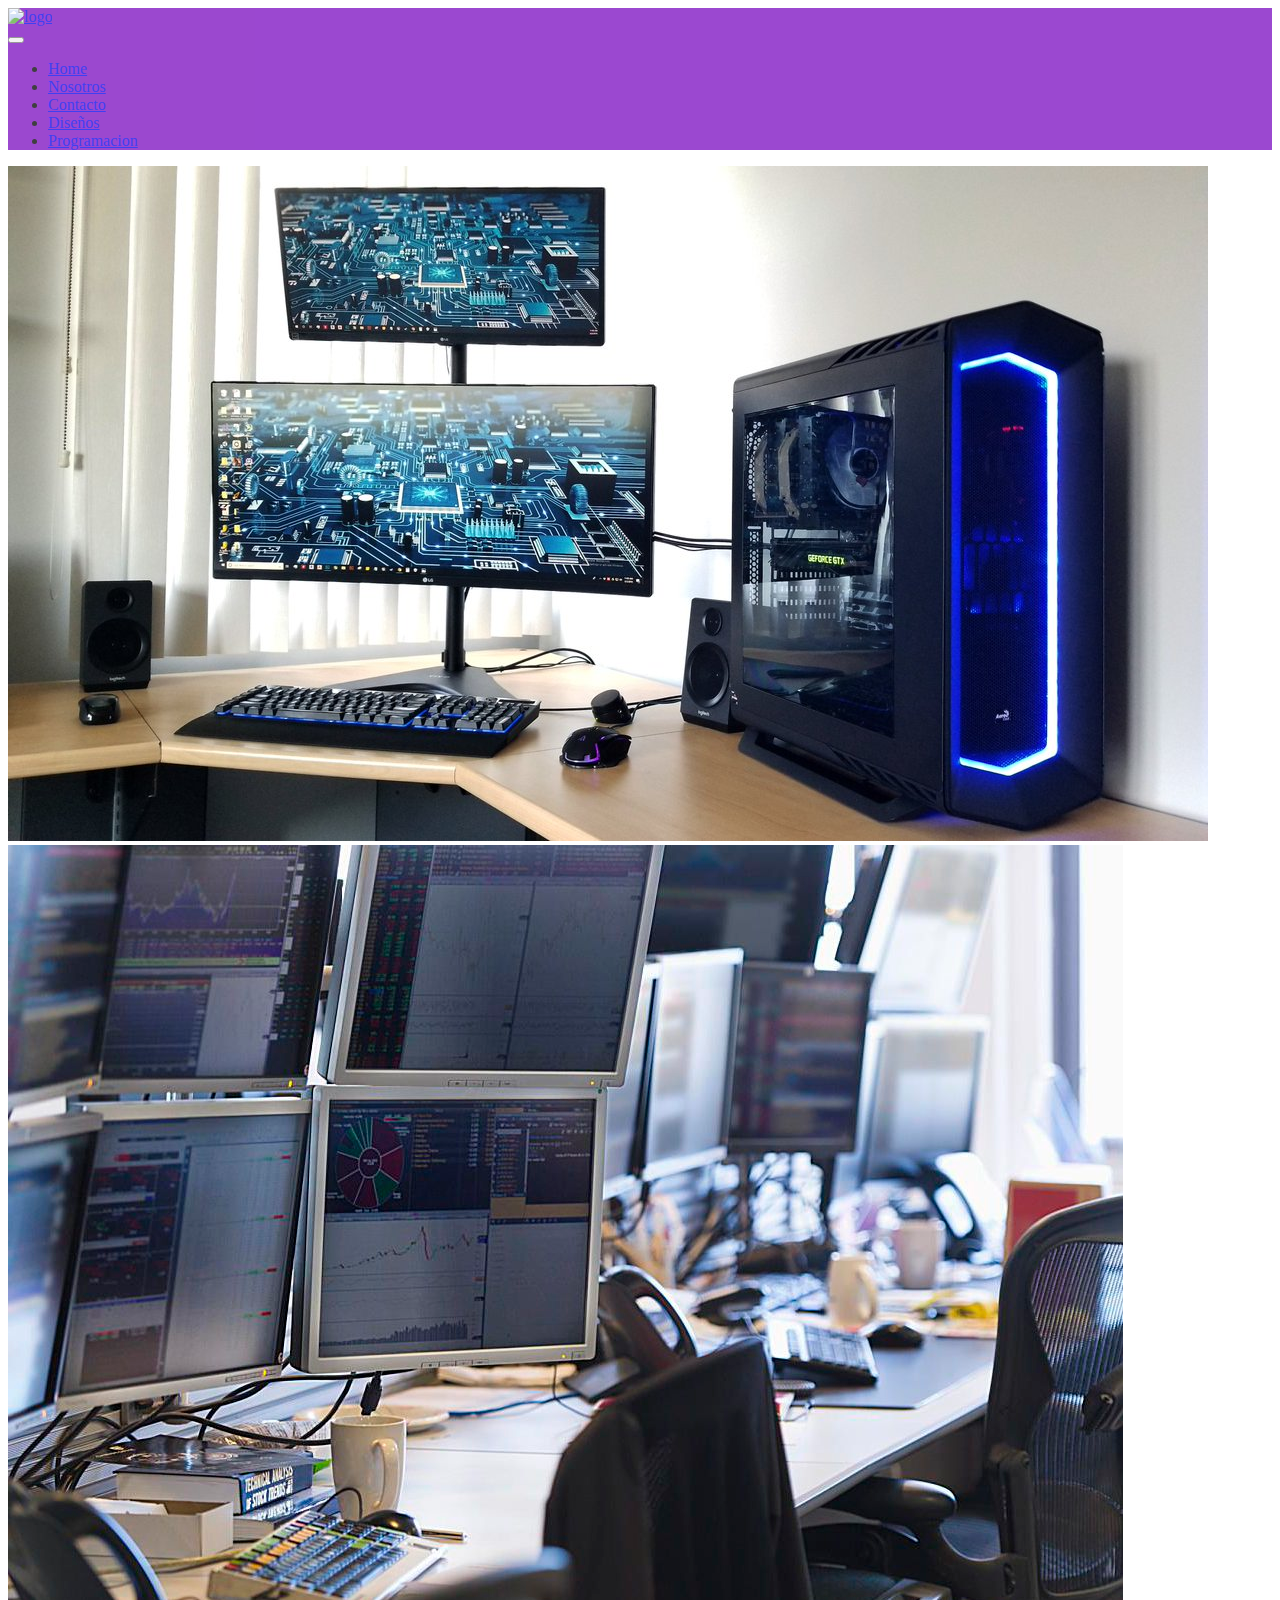
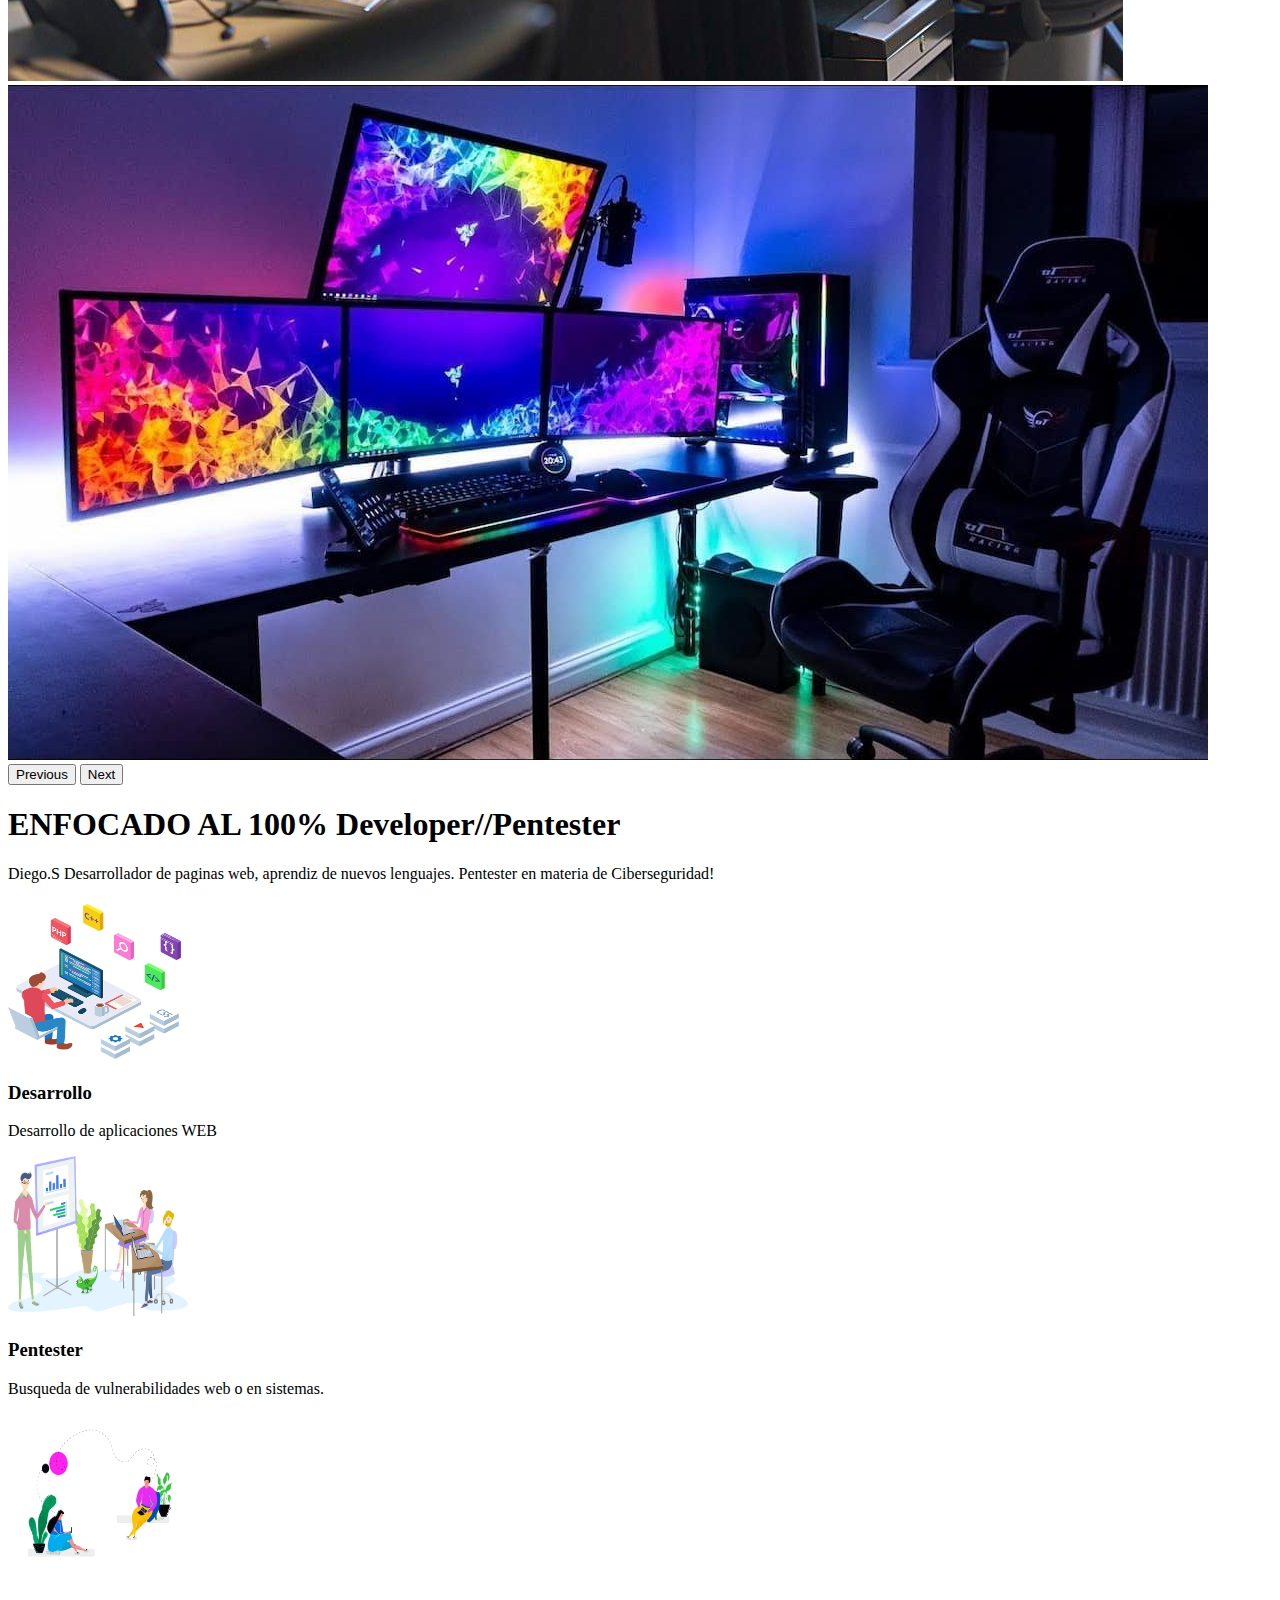
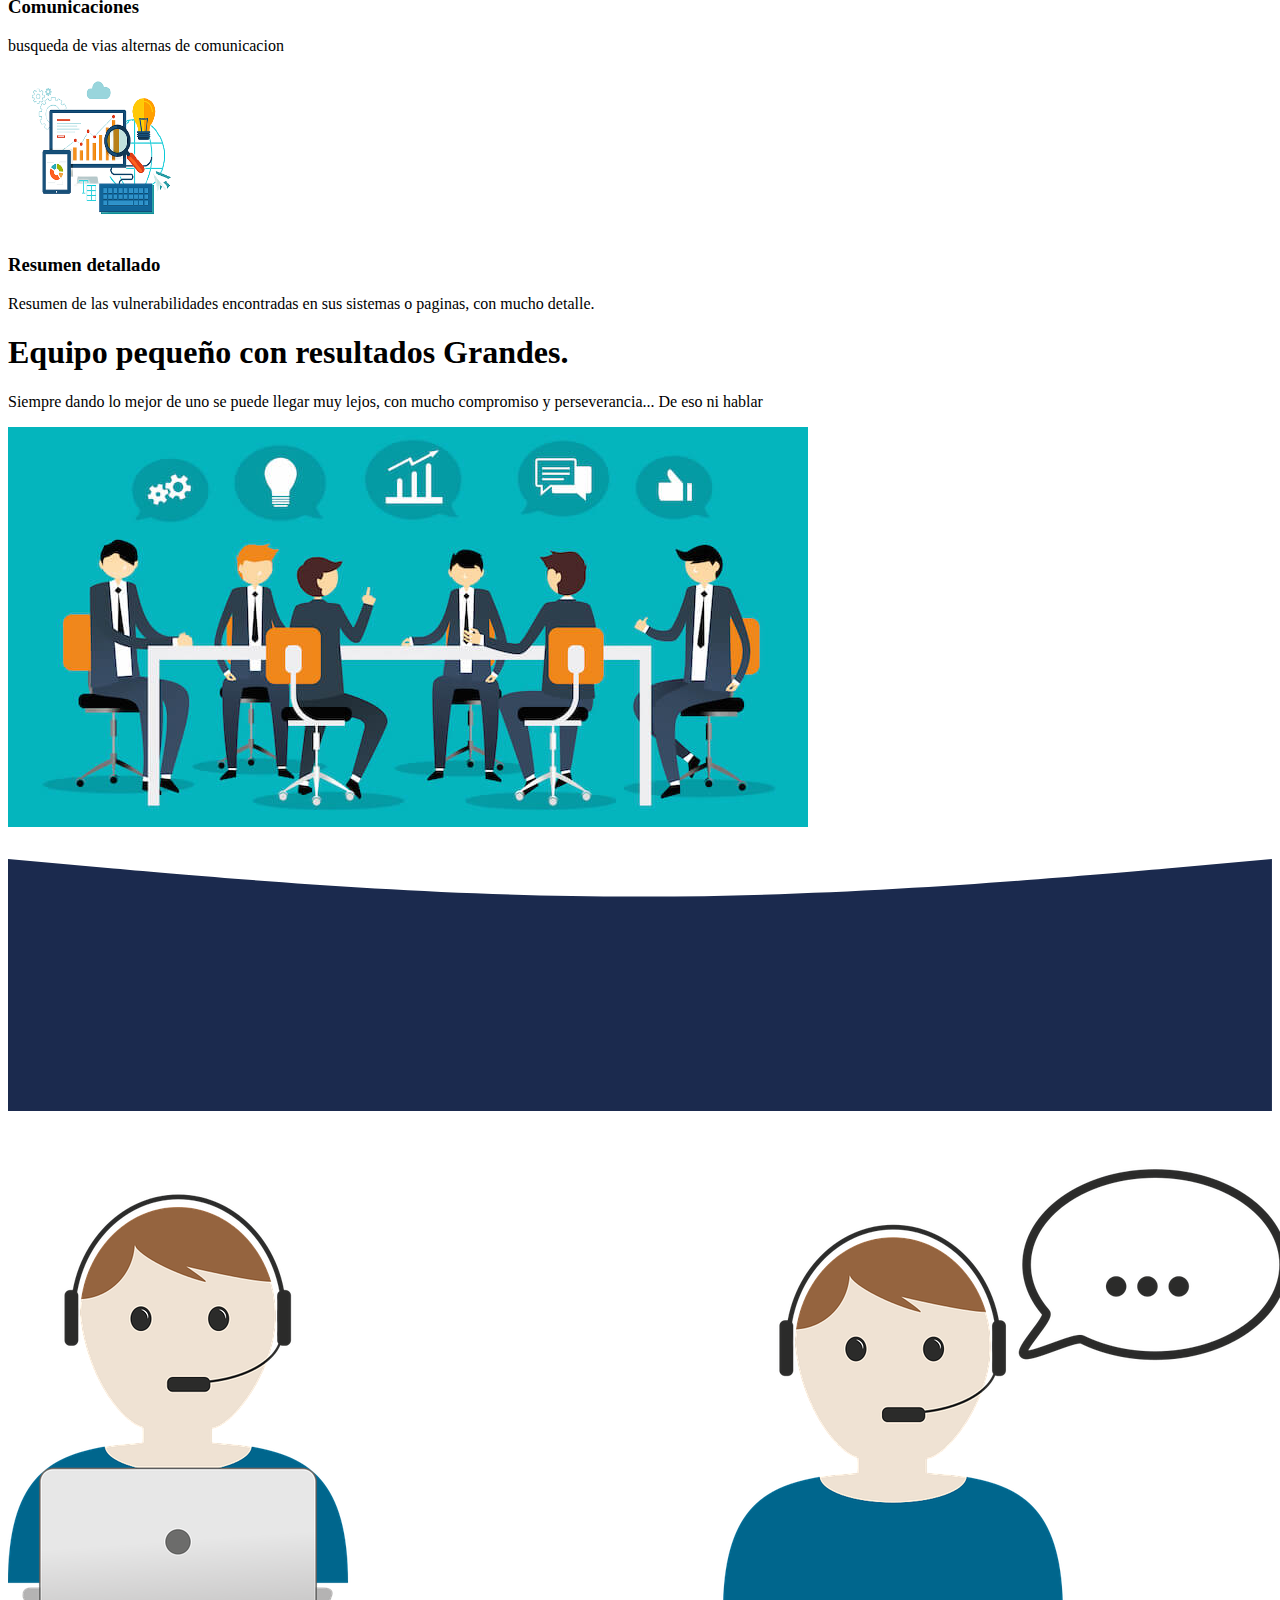
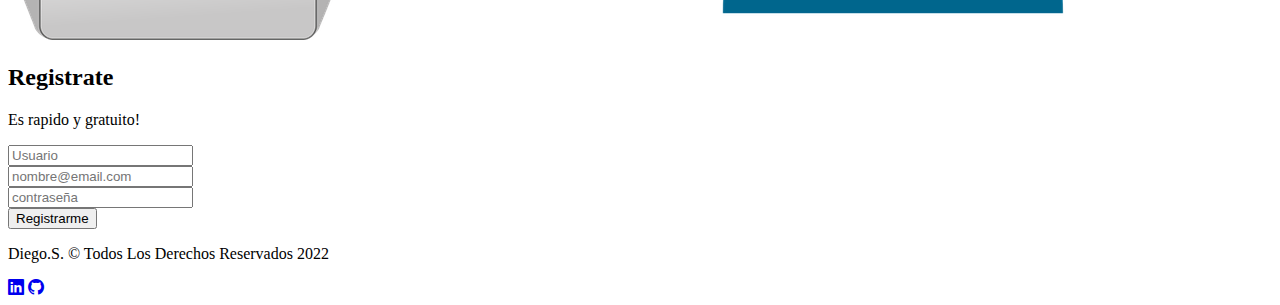
==== index.html @ 7fca0c62 "Ema" ====
<!doctype html>
<html lang="en">
  <head>
    <!-- Required meta tags -->
    <meta charset="utf-8">
    <meta name="viewport" content="width=device-width, initial-scale=1">

    <!-- Bootstrap CSS -->
    <link href="https://cdn.jsdelivr.net/npm/bootstrap@5.0.0-beta2/dist/css/bootstrap.min.css" rel="stylesheet" integrity="sha384-BmbxuPwQa2lc/FVzBcNJ7UAyJxM6wuqIj61tLrc4wSX0szH/Ev+nYRRuWlolflfl" crossorigin="anonymous">
    <link rel="stylesheet" href="https://cdn.jsdelivr.net/npm/bootstrap-icons@1.4.0/font/bootstrap-icons.css">
    <link rel="stylesheet" href="./css/main.css">

    <title>Bienvenido</title>

    
  </head>
  <body>
          <!-- ENCABEZADO -->
    <header class="container-fluid bg-primary d-flex justify-content-center">
        <nav class="navbar fixed-top navbar-expand-lg navbar-dark" style="background: #7A0BC0; opacity: 0.75;" >
            <div class="container-md">
              <a class="navbar-brand" href="index.html">
              <img class="logo" src="" alt="logo">
                </div>
              </a>
              <button class="navbar-toggler" type="button" data-bs-toggle="collapse" data-bs-target="#navbarNav" aria-controls="navbarNav" aria-expanded="false" aria-label="Toggle navigation">
                <span class="navbar-toggler-icon"></span>
              </button>
              <div class="collapse navbar-collapse" id="navbarNav">
                <ul class="navbar-nav menu">
                  <li class="nav-item">
                    <a class="nav-link item" href="#Home">Home</a>
                  </li>
                    <li class="nav-item">
                    <a class="nav-link item" href="#Nosotros">Nosotros</a>
                  </li>
                  <li class="nav-item">
                    <a class="nav-link item" href="#Contacto">Contacto</a>
                  </li>
                  <li class="nav-item">
                    <a class="nav-link item" href="#Diseños">Diseños</a>
                  </li>
                  <li class="nav-item">
                    <a class="nav-link item" href="#Programacion">Programacion</a>
                  </li>
                </ul>
              </div>
            </div>
          </nav>
    
    </header>

        </div>
      </nav>

   <!-- SLIDER DE IMAGENES-->
    
   
    <div id="carousel" class="carousel slide" data-bs-ride="carousel">
        <div class="carousel-inner">
          <div class="carousel-item active" data-bs-interval="3000">
            <img src="./img/slide1.jpg" class="d-block w-100" alt="">
          </div>
          
 
          <div class="carousel-item" data-bs-interval="3000">
            <img src="./img/slide2.jpg" class="d-block w-100" alt="...">
          </div>
 

          <div class="carousel-item" data-bs-interval="3000">
            <img src="./img/slide3.jpg" class="d-block w-100" alt="...">
          </div>
 
 
        </div>
        <button class="carousel-control-prev" type="button" data-bs-target="#carousel"  data-bs-slide="prev">
          <span class="carousel-control-prev-icon" aria-hidden="true"></span>
          <span class="visually-hidden">Previous</span>
        </button>
        <button class="carousel-control-next" type="button" data-bs-target="#carousel"  data-bs-slide="next">
          <span class="carousel-control-next-icon" aria-hidden="true"></span>
          <span class="visually-hidden">Next</span>
        </button>
      </div>
      
      <!-- INTRODUCCION DE SERVICIOS-->

    <section class="d-flex flex-column justify-content-center align-items-center pt-5  text-center w-50 m-auto" id="intro">
    <h1 class="p-3 fs-2 border-top border-3">ENFOCADO AL 100%<span class="text-primary"> Developer//Pentester<span/></h1>
     <p class="p-3  fs-4">
         <span class="text-primary">Diego.S</span> Desarrollador de paginas web, aprendiz de nuevos lenguajes. Pentester en materia de Ciberseguridad!        
     </p>   
    </section>

   <!-- TIPOS DE SERVICIOS-->
   
<section class="w-100">
    <div class="row w-75 mx-auto" id="servicios-fila-1">       
        <div class="col-lg-6 col-md-12 col-sm-12 d-flex justify-content-start my-5 icono-wrap">
            <img src="./img/desarrollo.png" alt="desarrollo"   width="180" height="160">

            <div>
                <h3 class="fs-5 mt-4 px-4 pb-1">Desarrollo</h3>
                <p class="px-4">Desarrollo de aplicaciones WEB</p>
            </div>

        </div>

        <div class="col-lg-6 col-md-12 col-sm-12 d-flex justify-content-start  my-5 icono-wrap">
            <img src="./img/concepto.png" alt="concepto" width="180" height="160">

            <div>
                <h3 class="fs-5 mt-4 px-4 pb-1 icono-wrap">Pentester</h3>
                <p class="px-4">Busqueda de vulnerabilidades web o en sistemas.</p>
            </div>
        </div>   
    </div>
    
    <div class="row w-75 mx-auto mb-5" id="servicios-fila-2">       
        <div class="col-lg-6 col-md-12 col-sm-12 d-flex justify-content-start  my-5 icono-wrap">
            <img src="./img/comunicaciones.png" alt="comunicaciones" width="180" height="160">

            <div>
                <h3 class="fs-5 mt-4 px-4 pb-1">Comunicaciones</h3>
                <p class="px-4">busqueda de vias alternas de comunicacion</p>
            </div>
        </div>

        <div class="col-lg-6 col-md-12 col-sm-12 d-flex justify-content-start my-5 icono-wrap">
            <img src="./img/seo.png" alt="seo" width="180" height="160" >

            <div>
                <h3 class="fs-5 mt-4 px-4 pb-1">Resumen detallado</h3>
                <p class="px-4">Resumen de las vulnerabilidades encontradas en sus sistemas o paginas, con mucho detalle.</p>
            </div>
        </div>   
    </div>
</section>

 <!-- NOSOTROS-->


<section>
    <div class="container w-50 m-auto text-center" id="equipo">
        <h1 class="mb-5 fs-2">Equipo pequeño con <span class="text-primary">resultados Grandes</span>.</h1>
        <p class="fs-4 ">Siempre dando lo mejor de uno se puede llegar muy lejos, con mucho compromiso y perseverancia... De eso ni hablar</p>
    </div>

    <div class="mt-5 text-center">
        <img id="img-equipo" src="./img/equipo.jpg" alt="equipo">
    </div>

    <div id="local" class="border-top border-2">
        
    </div>

</section>



 <!-- SECCION CONTACTOS-->


<section id="seccion-contacto" class="border-bottom border-secondary border-2">
  <div id="bg-contactos">
    <svg xmlns="http://www.w3.org/2000/svg" viewBox="0 0 1440 320"><path fill="#1b2a4e" fill-opacity="1" d="M0,32L120,42.7C240,53,480,75,720,74.7C960,75,1200,53,1320,42.7L1440,32L1440,320L1320,320C1200,320,960,320,720,320C480,320,240,320,120,320L0,320Z"></path></svg>
  </div>


 <!-- CONTENEDOR DEL FORMULARIO -->


  <div class="container  border-top border-primary " style="max-width: 500px" id="contenedor-formulario">
      <div class="text-center mb-4" id="titulo-formulario">
        <div><img src="./img/support.png" alt="" class="img-fluid ps-5"></div>
        <h2>Registrate</h2>
        <p class="fs-5">Es rapido y gratuito!</p>
      </div>

     

      <form   method="POST" data-netlify="true" action="reg.php"> 
        

            <div class= "mb-3">           
              <input type="input" class="form-control" id="name" name="name" placeholder="Usuario">
            </div>
 
            <div class="mb-3">            
              <input type="email" class="form-control" id="email" name="email" placeholder="nombre@email.com">
            </div>
      

            <div class="mb-3">
              <input type="password" class="form-control" name="password" id="pass" placeholder="contraseña" required/>
            </div>

            <div class="mb-3">
            <button type="submit" name="register" class=" btn btn-primary w-100 fs-5">Registrarme</button>
            </div>
      </form>
  
  </div>
</section>


<!--FOOTER-->


<footer class="w-100  d-flex  align-items-center justify-content-center flex-wrap">
  <p class="fs-5 px-3  pt-3">Diego.S. &copy; Todos Los Derechos Reservados 2022</p>
  <div id="iconos" >
      <a href="https://www.linkedin.com/in/diegosabas95/" target="_blank" rel="noopener noreferrer"><i class="bi bi-linkedin"></i></a>
      <a href="https://github.com/SKIPY95D" target="_blank" rel="noopener noreferrer"><i class="bi bi-github"></i></a>
  </div>
</footer>

    <!-- Option 1: Bootstrap Bundle with Popper -->
    <script src="https://cdn.jsdelivr.net/npm/bootstrap@5.0.0-beta2/dist/js/bootstrap.bundle.min.js" integrity="sha384-b5kHyXgcpbZJO/tY9Ul7kGkf1S0CWuKcCD38l8YkeH8z8QjE0GmW1gYU5S9FOnJ0" crossorigin="anonymous"></script> 
    <script src="https://unpkg.com/typewriter-effect@latest/dist/core.js"></script>
    <script src="main.js"></script>
  </body>
</html>
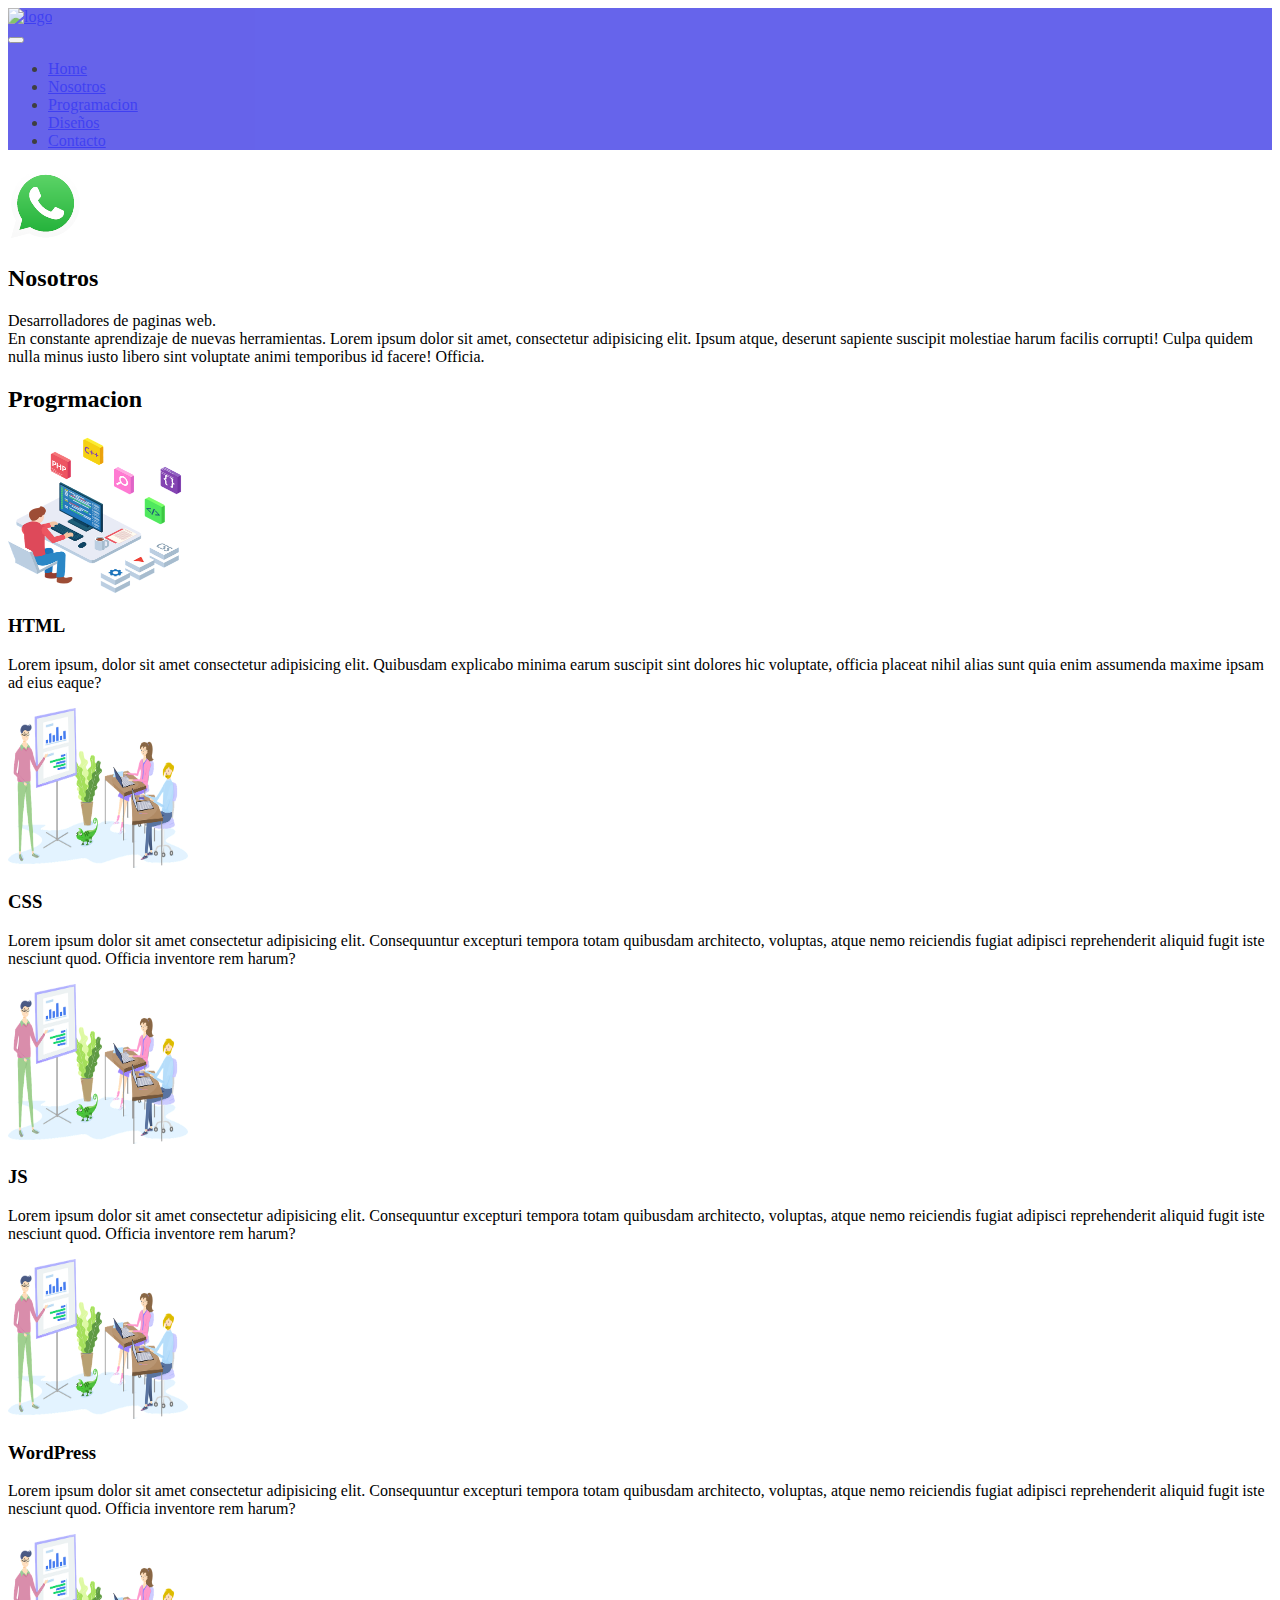
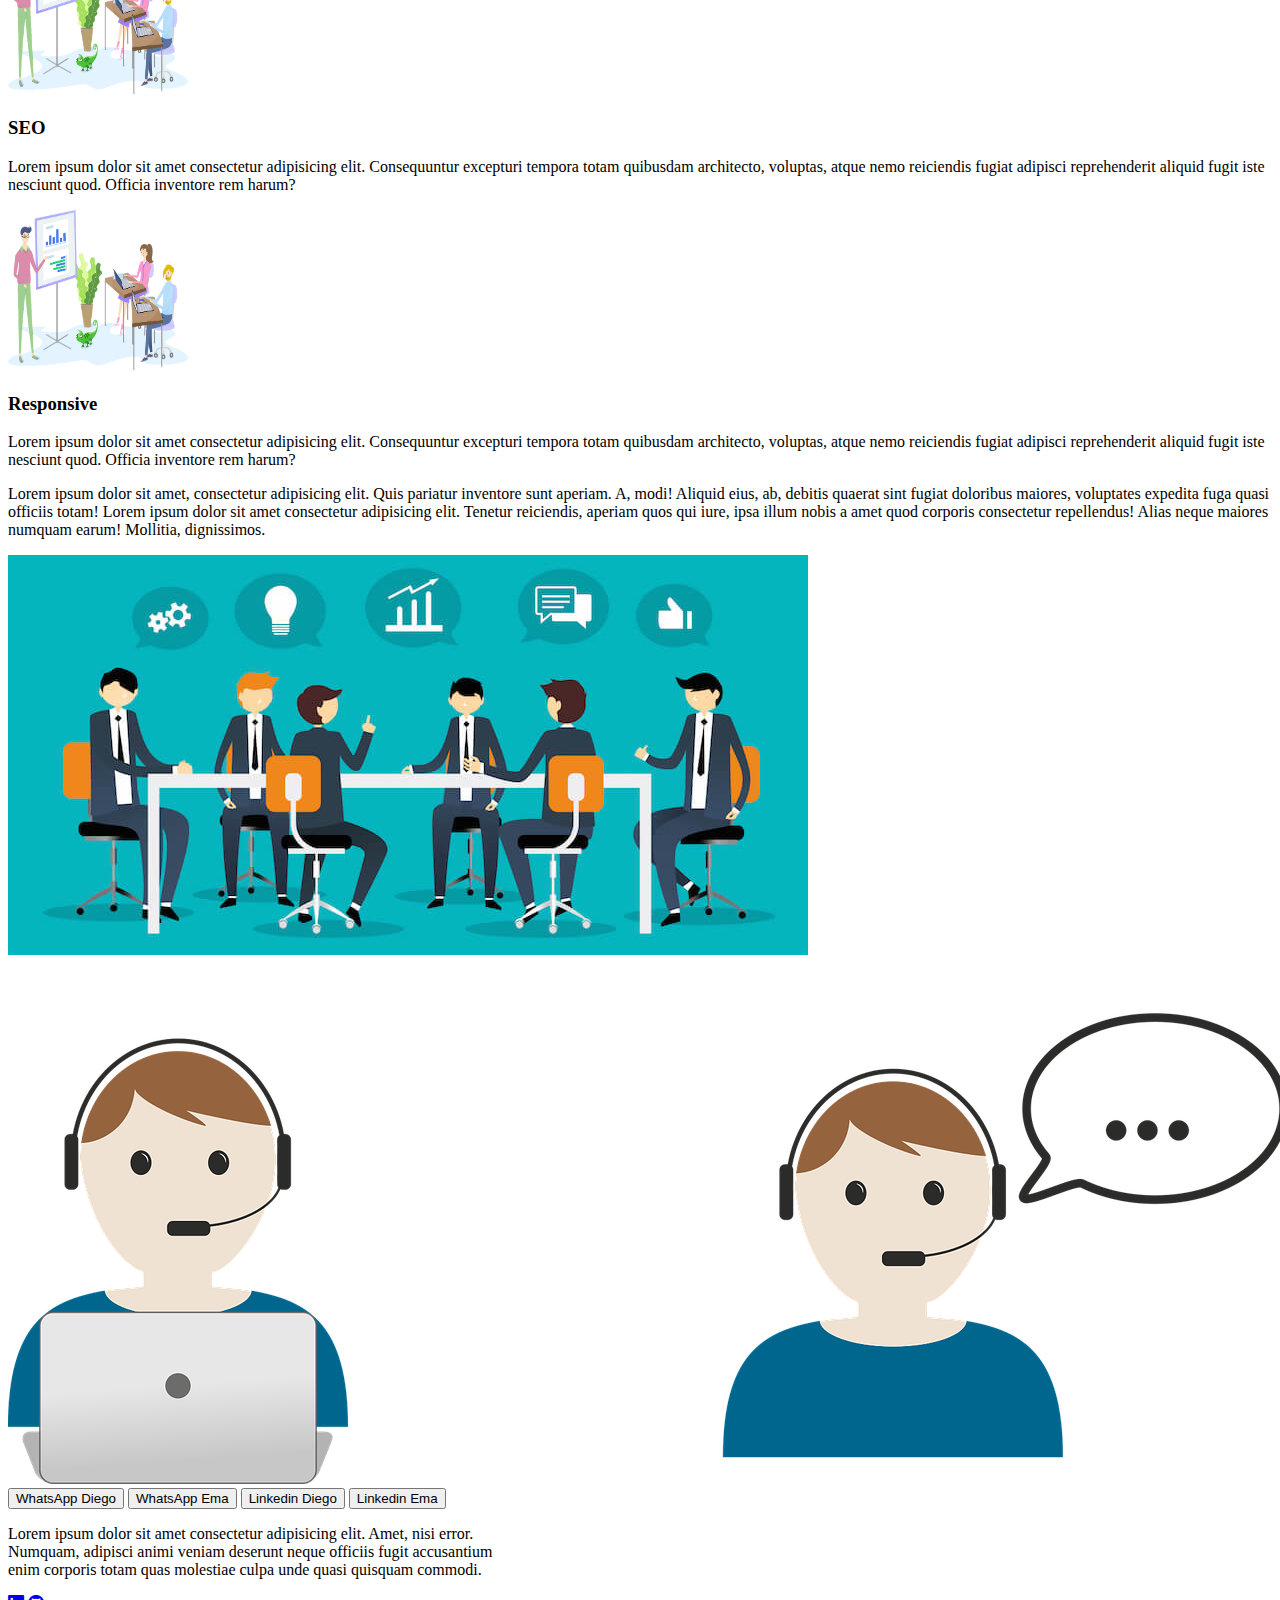
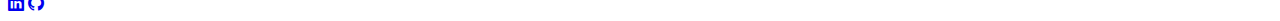
==== commit c8d1dd78: "CAMBIOS ema" ====
--- a/index.html
+++ b/index.html
@@ -15,94 +15,61 @@
     
   </head>
   <body>
-          <!-- ENCABEZADO -->
-    <header class="container-fluid bg-primary d-flex justify-content-center">
-        <nav class="navbar fixed-top navbar-expand-lg navbar-dark" style="background: #7A0BC0; opacity: 0.75;" >
-            <div class="container-md">
-              <a class="navbar-brand" href="index.html">
-              <img class="logo" src="" alt="logo">
+          <!-- Navbar -->
+          <header>
+            <nav class="navbar fixed-top navbar-expand-lg navbar-dark" style="background: #3330E4; opacity: 0.75;" >
+              <div class="container-md">
+                <a class="navbar-brand" href="index.html">
+                <img class="logo" src="Archivos/logo.jpeg" alt="logo">
+                  </div>
+                </a>
+                <button class="navbar-toggler" type="button" data-bs-toggle="collapse" data-bs-target="#navbarNav" aria-controls="navbarNav" aria-expanded="false" aria-label="Toggle navigation">
+                  <span class="navbar-toggler-icon"></span>
+                </button>
+                <div class="collapse navbar-collapse" id="navbarNav">
+                  <ul class="navbar-nav menu">
+                      <li class="nav-item">
+                      <a class="nav-link item" href="#Home">Home</a>
+                    </li>
+                    <li class="nav-item">
+                      <a class="nav-link item" href="#Nosotros">Nosotros</a>
+                    </li>
+                    <li class="nav-item">
+                      <a class="nav-link item" href="#Programacion">Programacion</a>
+                    </li>
+                    <li class="nav-item">
+                      <a class="nav-link item" href="#Diseños">Diseños</a>
+                    </li>
+                    <li class="nav-item">
+                      <a class="nav-link item" href="#Contacto">Contacto</a>
+                    </li>
+                    
+                  </ul>
                 </div>
-              </a>
-              <button class="navbar-toggler" type="button" data-bs-toggle="collapse" data-bs-target="#navbarNav" aria-controls="navbarNav" aria-expanded="false" aria-label="Toggle navigation">
-                <span class="navbar-toggler-icon"></span>
-              </button>
-              <div class="collapse navbar-collapse" id="navbarNav">
-                <ul class="navbar-nav menu">
-                  <li class="nav-item">
-                    <a class="nav-link item" href="#Home">Home</a>
-                  </li>
-                    <li class="nav-item">
-                    <a class="nav-link item" href="#Nosotros">Nosotros</a>
-                  </li>
-                  <li class="nav-item">
-                    <a class="nav-link item" href="#Contacto">Contacto</a>
-                  </li>
-                  <li class="nav-item">
-                    <a class="nav-link item" href="#Diseños">Diseños</a>
-                  </li>
-                  <li class="nav-item">
-                    <a class="nav-link item" href="#Programacion">Programacion</a>
-                  </li>
-                </ul>
               </div>
-            </div>
-          </nav>
-    
-    </header>
-
-        </div>
-      </nav>
-
-   <!-- SLIDER DE IMAGENES-->
-    
-   
-    <div id="carousel" class="carousel slide" data-bs-ride="carousel">
-        <div class="carousel-inner">
-          <div class="carousel-item active" data-bs-interval="3000">
-            <img src="./img/slide1.jpg" class="d-block w-100" alt="">
-          </div>
-          
- 
-          <div class="carousel-item" data-bs-interval="3000">
-            <img src="./img/slide2.jpg" class="d-block w-100" alt="...">
-          </div>
- 
-
-          <div class="carousel-item" data-bs-interval="3000">
-            <img src="./img/slide3.jpg" class="d-block w-100" alt="...">
-          </div>
- 
- 
-        </div>
-        <button class="carousel-control-prev" type="button" data-bs-target="#carousel"  data-bs-slide="prev">
-          <span class="carousel-control-prev-icon" aria-hidden="true"></span>
-          <span class="visually-hidden">Previous</span>
-        </button>
-        <button class="carousel-control-next" type="button" data-bs-target="#carousel"  data-bs-slide="next">
-          <span class="carousel-control-next-icon" aria-hidden="true"></span>
-          <span class="visually-hidden">Next</span>
-        </button>
-      </div>
-      
-      <!-- INTRODUCCION DE SERVICIOS-->
-
+            </nav>
+      </header>
+      <div class="boton-whatsapp">
+        <a href="https://api.whatsapp.com/send?phone=:11-3333-3333" target="_blank">
+            <img src="img/boton_whatsapp.png" class="img-fluid" alt="WhatsApp boton">
+        </a>
+    </div>
+      <!-- Nosotros-->
+    <h2>Nosotros</h2>
     <section class="d-flex flex-column justify-content-center align-items-center pt-5  text-center w-50 m-auto" id="intro">
-    <h1 class="p-3 fs-2 border-top border-3">ENFOCADO AL 100%<span class="text-primary"> Developer//Pentester<span/></h1>
-     <p class="p-3  fs-4">
-         <span class="text-primary">Diego.S</span> Desarrollador de paginas web, aprendiz de nuevos lenguajes. Pentester en materia de Ciberseguridad!        
-     </p>   
+    <p class="p-3  fs-4">
+      Desarrolladores de paginas web.<br>En constante aprendizaje de nuevas herramientas. Lorem ipsum dolor sit amet, consectetur adipisicing elit. Ipsum atque, deserunt sapiente suscipit molestiae harum facilis corrupti! Culpa quidem nulla minus iusto libero sint voluptate animi temporibus id facere! Officia.
+    </p>   
     </section>
 
-   <!-- TIPOS DE SERVICIOS-->
-   
+  <!-- Programacion-->
+  <h2>Progrmacion</h2>
 <section class="w-100">
-    <div class="row w-75 mx-auto" id="servicios-fila-1">       
-        <div class="col-lg-6 col-md-12 col-sm-12 d-flex justify-content-start my-5 icono-wrap">
             <img src="./img/desarrollo.png" alt="desarrollo"   width="180" height="160">
 
             <div>
-                <h3 class="fs-5 mt-4 px-4 pb-1">Desarrollo</h3>
-                <p class="px-4">Desarrollo de aplicaciones WEB</p>
+                <h3> HTML </h3>
+                <p class="px-4">Lorem ipsum, dolor sit amet consectetur adipisicing elit. Quibusdam explicabo minima earum suscipit sint dolores hic voluptate, officia placeat nihil alias sunt quia enim assumenda maxime ipsam ad eius eaque?</p>
             </div>
 
         </div>
@@ -111,31 +78,50 @@
             <img src="./img/concepto.png" alt="concepto" width="180" height="160">
 
             <div>
-                <h3 class="fs-5 mt-4 px-4 pb-1 icono-wrap">Pentester</h3>
-                <p class="px-4">Busqueda de vulnerabilidades web o en sistemas.</p>
+                <h3 class="fs-5 mt-4 px-4 pb-1 icono-wrap">CSS</h3>
+                <p class="px-4">Lorem ipsum dolor sit amet consectetur adipisicing elit. Consequuntur excepturi tempora totam quibusdam architecto, voluptas, atque nemo reiciendis fugiat adipisci reprehenderit aliquid fugit iste nesciunt quod. Officia inventore rem harum?</p>
             </div>
         </div>   
+
+
+        <div class="col-lg-6 col-md-12 col-sm-12 d-flex justify-content-start  my-5 icono-wrap">
+          <img src="./img/concepto.png" alt="concepto" width="180" height="160">
+
+          <div>
+              <h3 class="fs-5 mt-4 px-4 pb-1 icono-wrap">JS</h3>
+              <p class="px-4">Lorem ipsum dolor sit amet consectetur adipisicing elit. Consequuntur excepturi tempora totam quibusdam architecto, voluptas, atque nemo reiciendis fugiat adipisci reprehenderit aliquid fugit iste nesciunt quod. Officia inventore rem harum?</p>
+          </div>
+      </div>   
+
+      <div class="col-lg-6 col-md-12 col-sm-12 d-flex justify-content-start  my-5 icono-wrap">
+        <img src="./img/concepto.png" alt="concepto" width="180" height="160">
+
+        <div>
+            <h3 class="fs-5 mt-4 px-4 pb-1 icono-wrap">WordPress</h3>
+            <p class="px-4">Lorem ipsum dolor sit amet consectetur adipisicing elit. Consequuntur excepturi tempora totam quibusdam architecto, voluptas, atque nemo reiciendis fugiat adipisci reprehenderit aliquid fugit iste nesciunt quod. Officia inventore rem harum?</p>
+        </div>
+    </div>  
+    
+    <div class="col-lg-6 col-md-12 col-sm-12 d-flex justify-content-start  my-5 icono-wrap">
+      <img src="./img/concepto.png" alt="concepto" width="180" height="160">
+
+      <div>
+          <h3 class="fs-5 mt-4 px-4 pb-1 icono-wrap">SEO</h3>
+          <p class="px-4">Lorem ipsum dolor sit amet consectetur adipisicing elit. Consequuntur excepturi tempora totam quibusdam architecto, voluptas, atque nemo reiciendis fugiat adipisci reprehenderit aliquid fugit iste nesciunt quod. Officia inventore rem harum?</p>
+      </div>
+  </div>   
+
+  <div class="col-lg-6 col-md-12 col-sm-12 d-flex justify-content-start  my-5 icono-wrap">
+    <img src="./img/concepto.png" alt="concepto" width="180" height="160">
+
+    <div>
+        <h3 class="fs-5 mt-4 px-4 pb-1 icono-wrap">Responsive</h3>
+        <p class="px-4">Lorem ipsum dolor sit amet consectetur adipisicing elit. Consequuntur excepturi tempora totam quibusdam architecto, voluptas, atque nemo reiciendis fugiat adipisci reprehenderit aliquid fugit iste nesciunt quod. Officia inventore rem harum?</p>
+    </div>
+</div>   
     </div>
     
-    <div class="row w-75 mx-auto mb-5" id="servicios-fila-2">       
-        <div class="col-lg-6 col-md-12 col-sm-12 d-flex justify-content-start  my-5 icono-wrap">
-            <img src="./img/comunicaciones.png" alt="comunicaciones" width="180" height="160">
-
-            <div>
-                <h3 class="fs-5 mt-4 px-4 pb-1">Comunicaciones</h3>
-                <p class="px-4">busqueda de vias alternas de comunicacion</p>
-            </div>
-        </div>
-
-        <div class="col-lg-6 col-md-12 col-sm-12 d-flex justify-content-start my-5 icono-wrap">
-            <img src="./img/seo.png" alt="seo" width="180" height="160" >
-
-            <div>
-                <h3 class="fs-5 mt-4 px-4 pb-1">Resumen detallado</h3>
-                <p class="px-4">Resumen de las vulnerabilidades encontradas en sus sistemas o paginas, con mucho detalle.</p>
-            </div>
-        </div>   
-    </div>
+    
 </section>
 
  <!-- NOSOTROS-->
@@ -143,8 +129,7 @@
 
 <section>
     <div class="container w-50 m-auto text-center" id="equipo">
-        <h1 class="mb-5 fs-2">Equipo pequeño con <span class="text-primary">resultados Grandes</span>.</h1>
-        <p class="fs-4 ">Siempre dando lo mejor de uno se puede llegar muy lejos, con mucho compromiso y perseverancia... De eso ni hablar</p>
+      <p class="fs-4 ">Lorem ipsum dolor sit amet, consectetur adipisicing elit. Quis pariatur inventore sunt aperiam. A, modi! Aliquid eius, ab, debitis quaerat sint fugiat doloribus maiores, voluptates expedita fuga quasi officiis totam! Lorem ipsum dolor sit amet consectetur adipisicing elit. Tenetur reiciendis, aperiam quos qui iure, ipsa illum nobis a amet quod corporis consectetur repellendus! Alias neque maiores numquam earum! Mollitia, dignissimos.</p>
     </div>
 
     <div class="mt-5 text-center">
@@ -157,50 +142,16 @@
 
 </section>
 
-
-
- <!-- SECCION CONTACTOS-->
-
-
-<section id="seccion-contacto" class="border-bottom border-secondary border-2">
-  <div id="bg-contactos">
-    <svg xmlns="http://www.w3.org/2000/svg" viewBox="0 0 1440 320"><path fill="#1b2a4e" fill-opacity="1" d="M0,32L120,42.7C240,53,480,75,720,74.7C960,75,1200,53,1320,42.7L1440,32L1440,320L1320,320C1200,320,960,320,720,320C480,320,240,320,120,320L0,320Z"></path></svg>
-  </div>
-
-
- <!-- CONTENEDOR DEL FORMULARIO -->
+<!-- SECCION CONTACTOS-->
 
 
   <div class="container  border-top border-primary " style="max-width: 500px" id="contenedor-formulario">
       <div class="text-center mb-4" id="titulo-formulario">
         <div><img src="./img/support.png" alt="" class="img-fluid ps-5"></div>
-        <h2>Registrate</h2>
-        <p class="fs-5">Es rapido y gratuito!</p>
-      </div>
-
-     
-
-      <form   method="POST" data-netlify="true" action="reg.php"> 
-        
-
-            <div class= "mb-3">           
-              <input type="input" class="form-control" id="name" name="name" placeholder="Usuario">
-            </div>
- 
-            <div class="mb-3">            
-              <input type="email" class="form-control" id="email" name="email" placeholder="nombre@email.com">
-            </div>
-      
-
-            <div class="mb-3">
-              <input type="password" class="form-control" name="password" id="pass" placeholder="contraseña" required/>
-            </div>
-
-            <div class="mb-3">
-            <button type="submit" name="register" class=" btn btn-primary w-100 fs-5">Registrarme</button>
-            </div>
-      </form>
-  
+        <button>WhatsApp Diego</button>
+        <button> WhatsApp Ema</button>
+        <button> Linkedin Diego</button>
+        <button> Linkedin Ema</button>
   </div>
 </section>
 
@@ -209,14 +160,12 @@
 
 
 <footer class="w-100  d-flex  align-items-center justify-content-center flex-wrap">
-  <p class="fs-5 px-3  pt-3">Diego.S. &copy; Todos Los Derechos Reservados 2022</p>
+  <p class="fs-5 px-3  pt-3">Lorem ipsum dolor sit amet consectetur adipisicing elit. Amet, nisi error. Numquam, adipisci animi veniam deserunt neque officiis fugit accusantium enim corporis totam quas molestiae culpa unde quasi quisquam commodi.</p>
   <div id="iconos" >
       <a href="https://www.linkedin.com/in/diegosabas95/" target="_blank" rel="noopener noreferrer"><i class="bi bi-linkedin"></i></a>
       <a href="https://github.com/SKIPY95D" target="_blank" rel="noopener noreferrer"><i class="bi bi-github"></i></a>
   </div>
 </footer>
-
-    <!-- Option 1: Bootstrap Bundle with Popper -->
     <script src="https://cdn.jsdelivr.net/npm/bootstrap@5.0.0-beta2/dist/js/bootstrap.bundle.min.js" integrity="sha384-b5kHyXgcpbZJO/tY9Ul7kGkf1S0CWuKcCD38l8YkeH8z8QjE0GmW1gYU5S9FOnJ0" crossorigin="anonymous"></script> 
     <script src="https://unpkg.com/typewriter-effect@latest/dist/core.js"></script>
     <script src="main.js"></script>
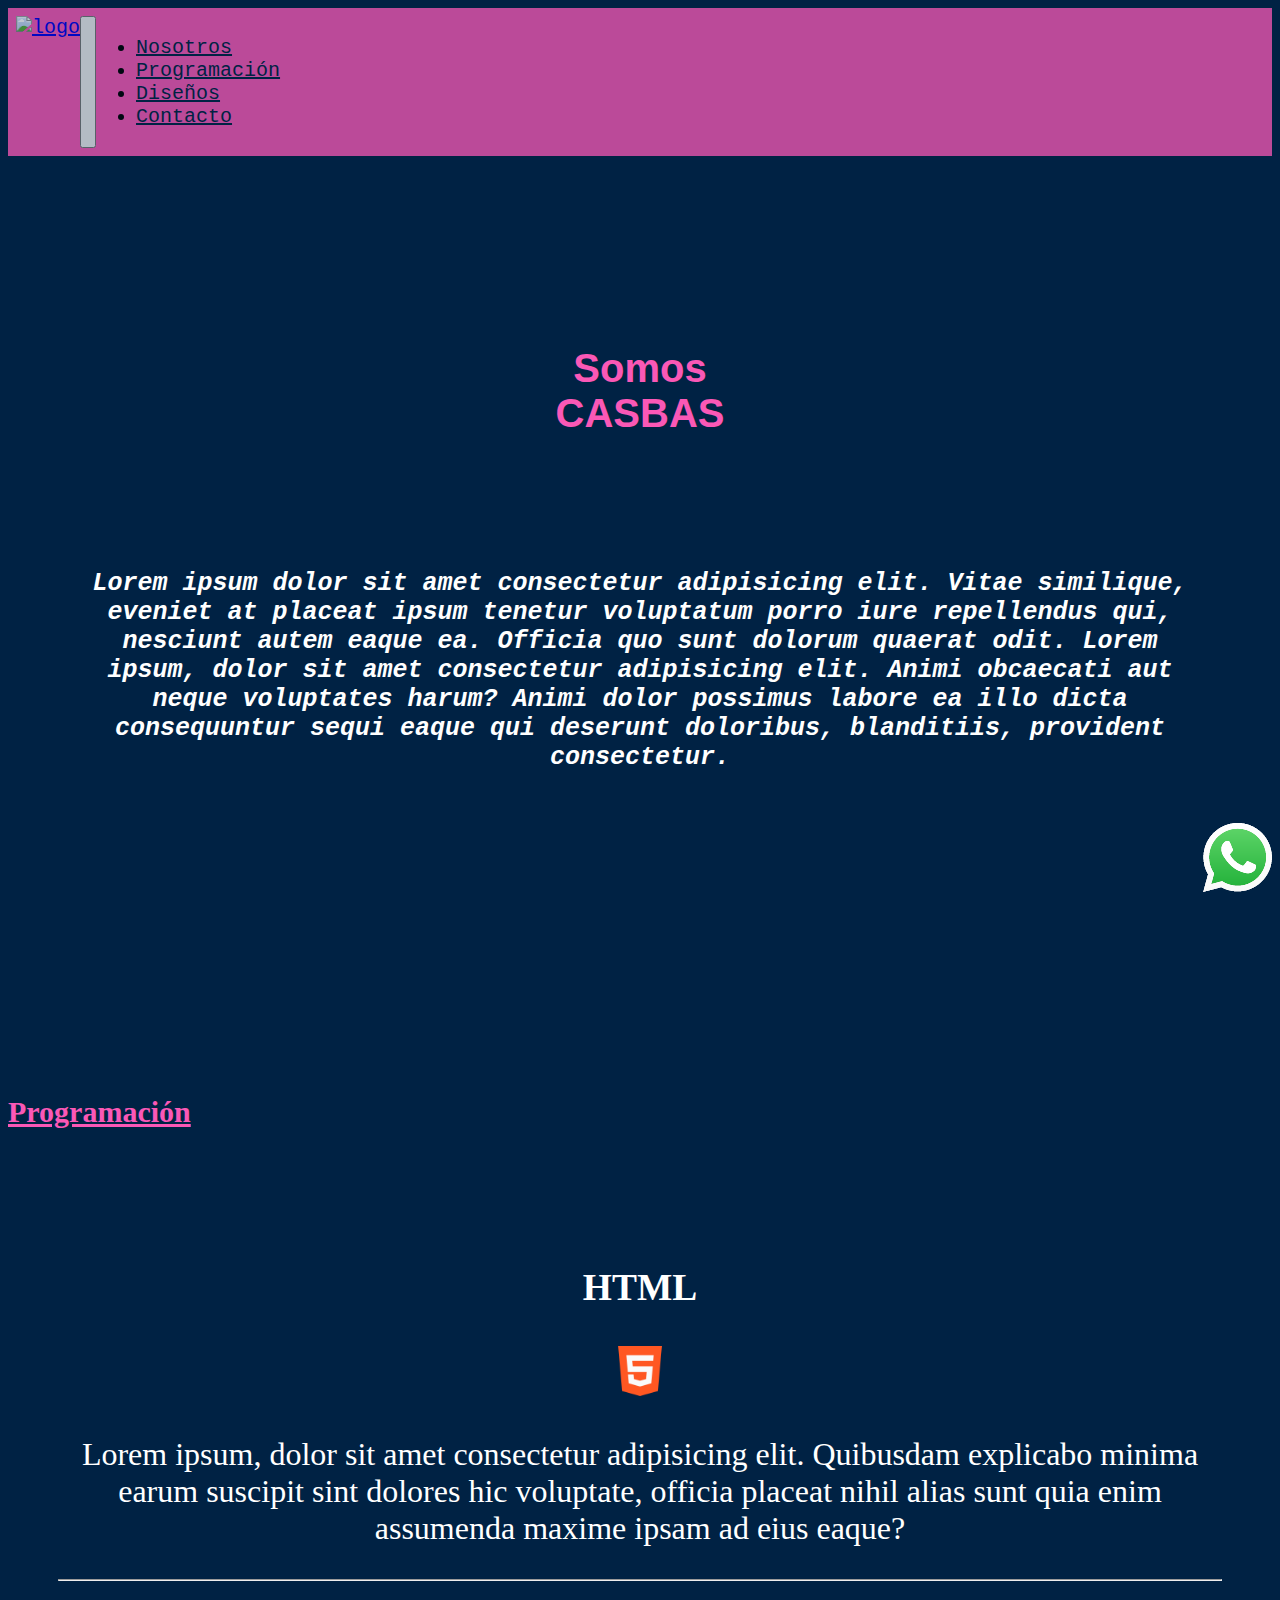
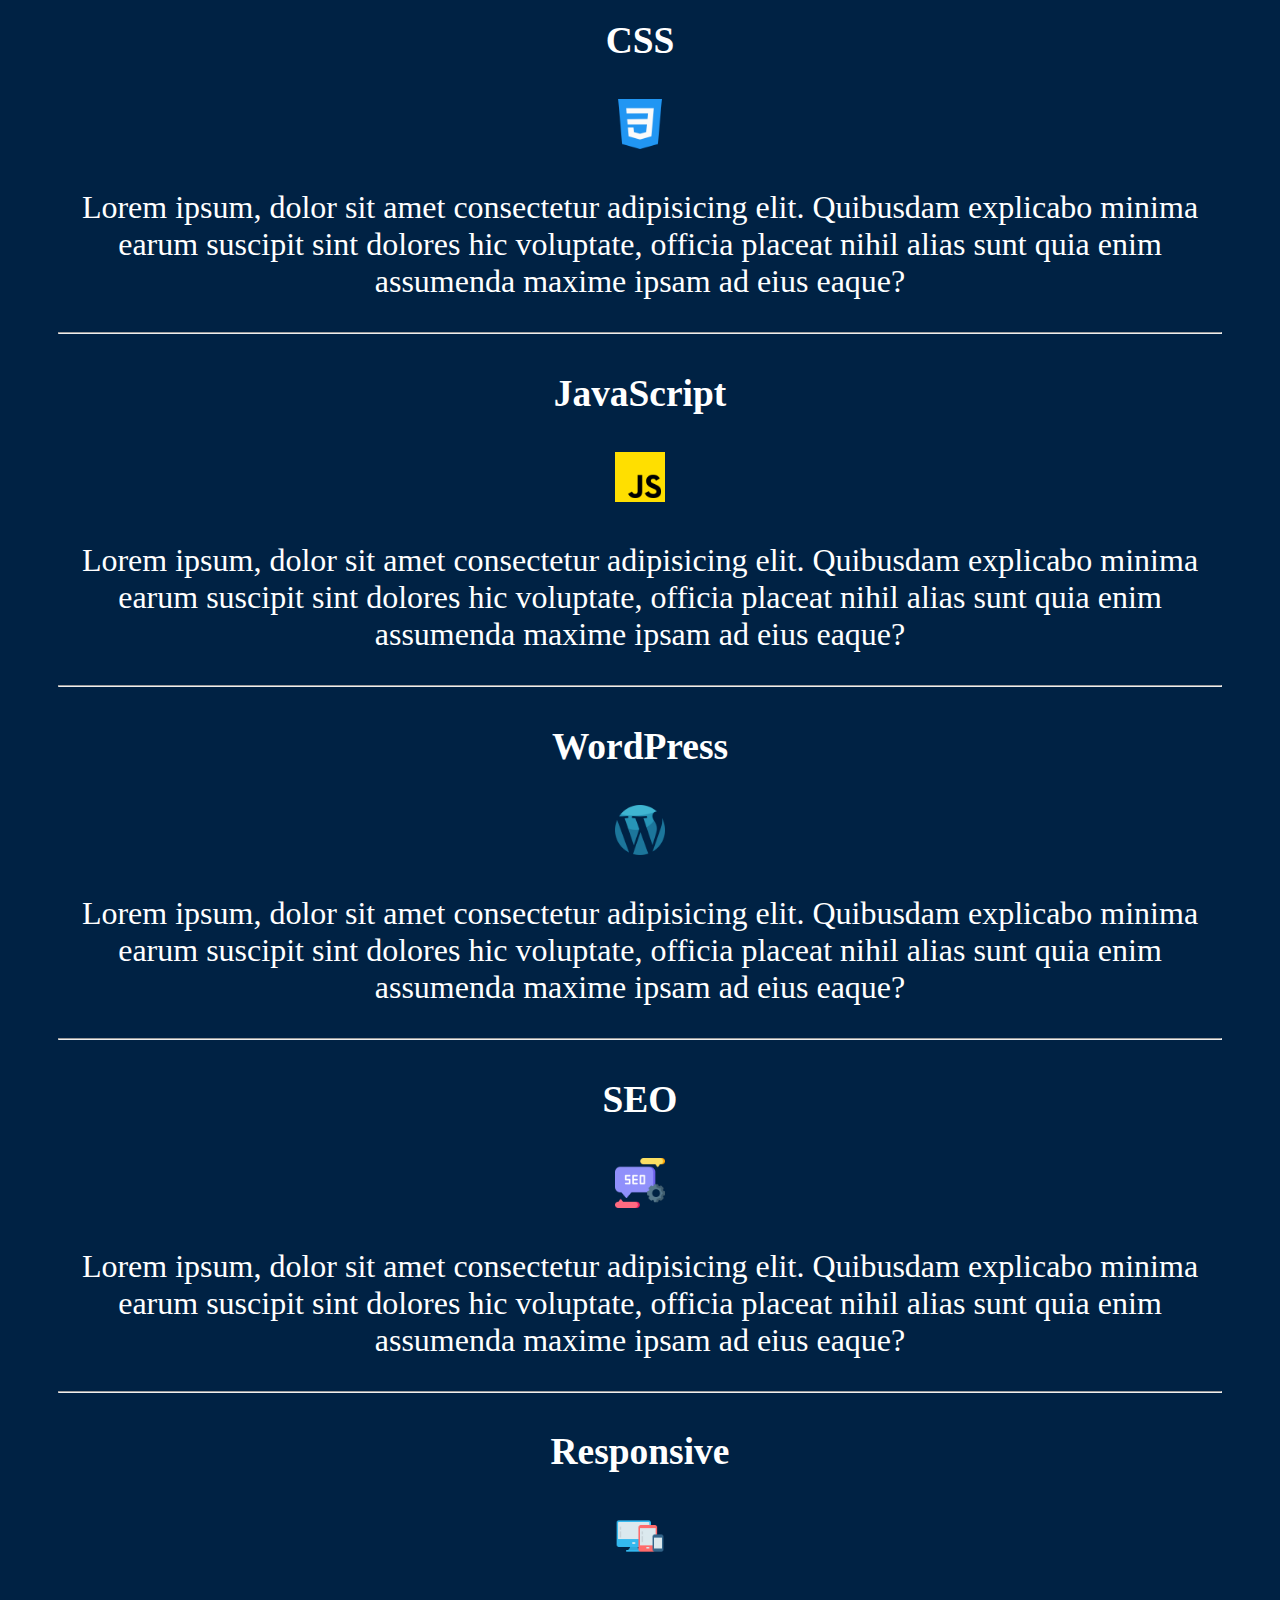
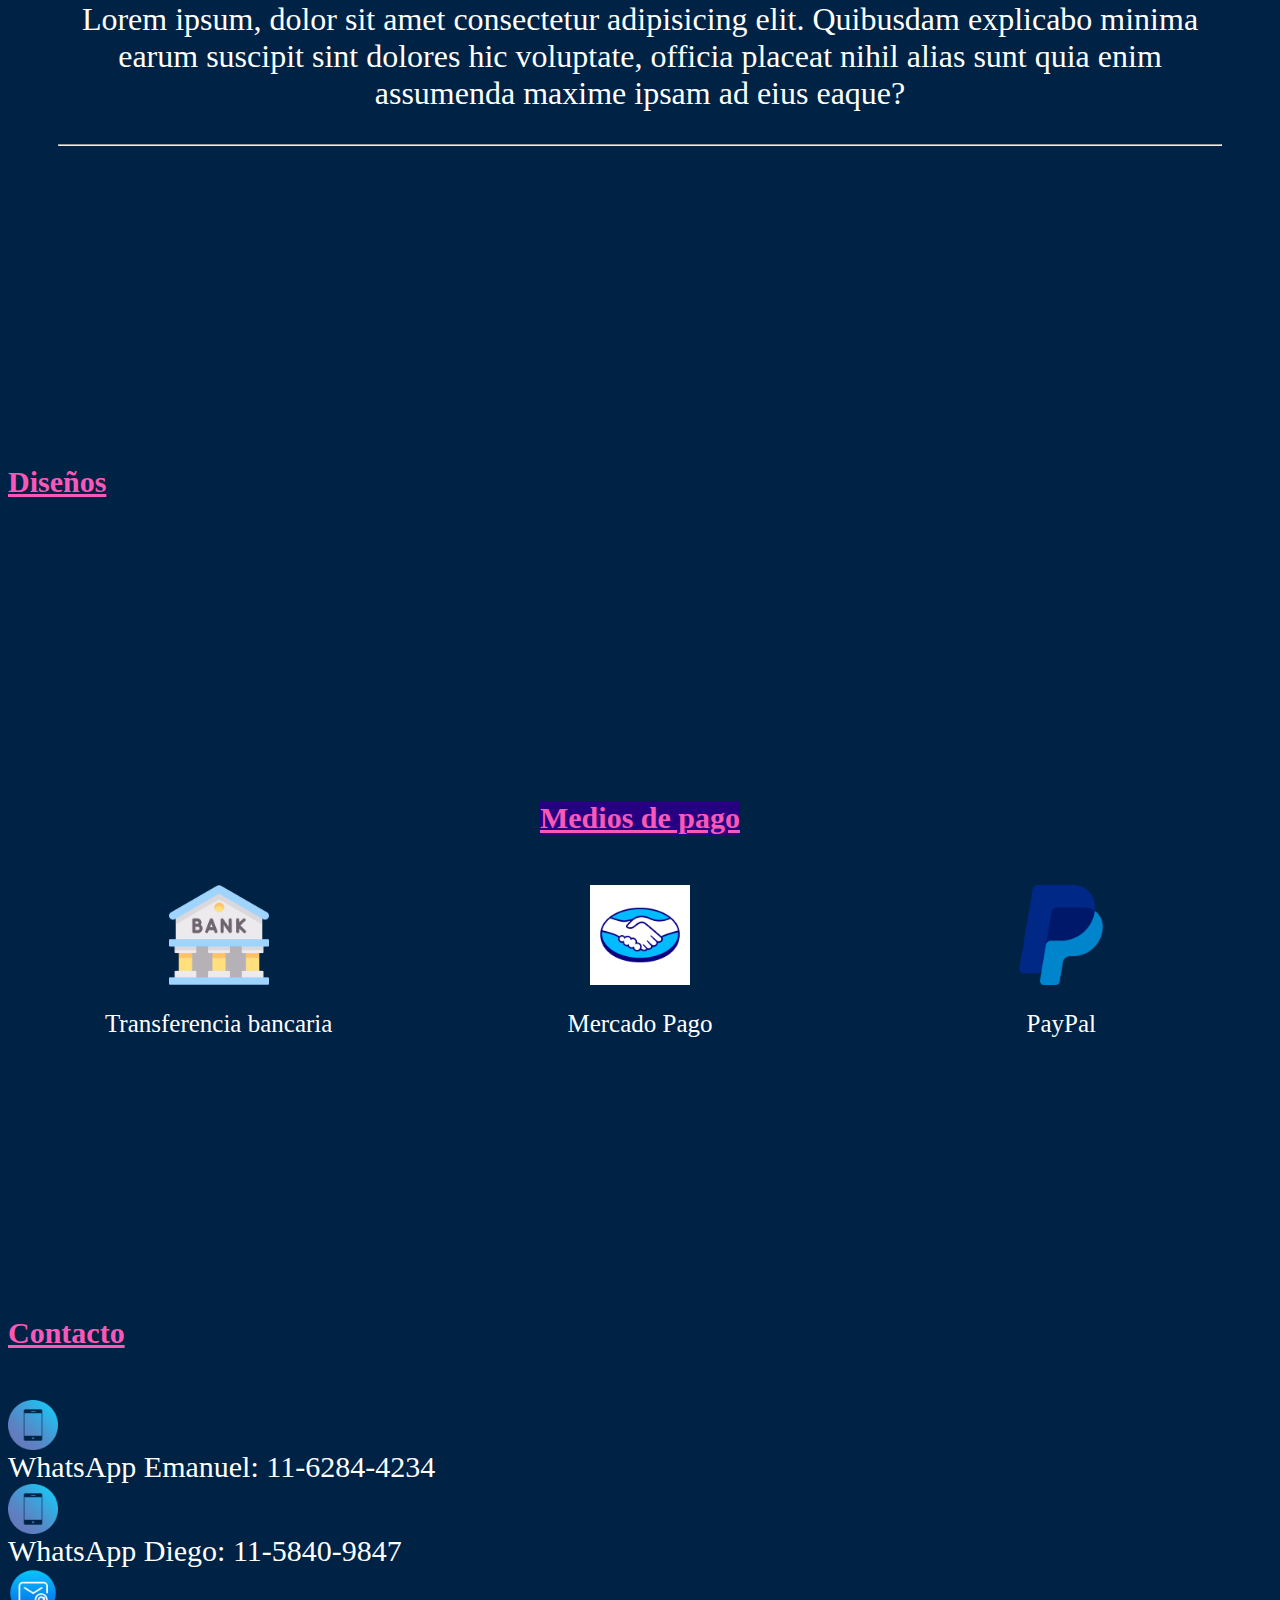
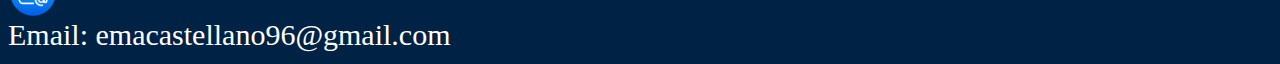
==== commit 42faf505: "Actualizando EMA" ====
--- a/index.html
+++ b/index.html
@@ -1,173 +1,205 @@
-<!doctype html>
+<!DOCTYPE html>
 <html lang="en">
-  <head>
-    <!-- Required meta tags -->
-    <meta charset="utf-8">
-    <meta name="viewport" content="width=device-width, initial-scale=1">
-
-    <!-- Bootstrap CSS -->
-    <link href="https://cdn.jsdelivr.net/npm/bootstrap@5.0.0-beta2/dist/css/bootstrap.min.css" rel="stylesheet" integrity="sha384-BmbxuPwQa2lc/FVzBcNJ7UAyJxM6wuqIj61tLrc4wSX0szH/Ev+nYRRuWlolflfl" crossorigin="anonymous">
-    <link rel="stylesheet" href="https://cdn.jsdelivr.net/npm/bootstrap-icons@1.4.0/font/bootstrap-icons.css">
-    <link rel="stylesheet" href="./css/main.css">
-
-    <title>Bienvenido</title>
-
+<head>
+    <meta charset="UTF-8">
+    <meta http-equiv="X-UA-Compatible" content="IE=edge">
+    <meta name="viewport" content="width=device-width, initial-scale=1.0"&amp;gt;>
+
+<meta name="description" content="Viajes, envios, transporte al instante, rapido y seguro. Beneficios con distintas tarjetas bancarias. No dudes en contactarnos para recibir un asesoramiento gratuito y eficaz.">
+
+<meta name="keywords" content="Viajes, transporte, envios, beneficios, tarjetas, bancarias, nosotros, unidades, precios, contacto, servicios">
+
+<!-- Bootstrap -->
+<link href="https://cdn.jsdelivr.net/npm/bootstrap@5.1.3/dist/css/bootstrap.min.css" rel="stylesheet" integrity="sha384-1BmE4kWBq78iYhFldvKuhfTAU6auU8tT94WrHftjDbrCEXSU1oBoqyl2QvZ6jIW3" crossorigin="anonymous">
+
+<!-- Animate CSS -->
+<!-- CSS -->
+<link rel="stylesheet" href="style.css">
+
+    <title>CASBAS Servicios de desarrollo</title>
+</head>
+<body>
+        
+    <!-- Inicio navbar -->
+<header>
+      <nav class="navbar fixed-top navbar-expand-lg navbar-dark" style="background: #FA58B6; opacity: 0.75;" >
+        <div class="container-md">
+          <a class="navbar-brand" href="index copy.html">
+          <img class="logo" src="..." alt="logo">
+            </div>
+          </a>
+          <button class="navbar-toggler" type="button" data-bs-toggle="collapse" data-bs-target="#navbarNav" aria-controls="navbarNav" aria-expanded="false" aria-label="Toggle navigation">
+            <span class="navbar-toggler-icon"></span>
+          </button>
+          <div class="collapse navbar-collapse" id="navbarNav">
+            <ul class="navbar-nav menu">
+                <li class="nav-item">
+                <a class="nav-link item" href="#Nosotros">Nosotros</a>
+              </li>
+              <li class="nav-item">
+                <a class="nav-link item" href="#Programacion">Programación</a>
+              </li>
+              
+              <li class="nav-item">
+                <a class="nav-link item" href="#Diseños">Diseños</a>
+              </li>
+              <li class="nav-item">
+                <a class="nav-link item" href="#Contacto">Contacto</a>
+              </li>
+              
+            </ul>
+          </div>
+        </div>
+      </nav>
+</header>
+  <!-- Fin seccion navbar -->
+
+  <div class="boton-whatsapp">
+    <a href="https://api.whatsapp.com/send?phone=:11-3333-3333" target="_blank">
+        <img src="img/boton_whatsapp.png" class="img-fluid" alt="WhatsApp boton">
+    </a>
+</div>
+<main>
+
+<!-- Inicio seccion nosotros -->
+
+<section id="Nosotros">
+
+    <h1 class="nosotros-h1 animate__heartBeat"> Somos <br> CASBAS <h1>
+    <p class="nosotros"> 
+  Lorem ipsum dolor sit amet consectetur adipisicing elit. Vitae similique, eveniet at placeat ipsum tenetur voluptatum porro iure repellendus qui, nesciunt autem eaque ea. Officia quo sunt dolorum quaerat odit. Lorem ipsum, dolor sit amet consectetur adipisicing elit. Animi obcaecati aut neque voluptates harum? Animi dolor possimus labore ea illo dicta consequuntur sequi eaque qui deserunt doloribus, blanditiis, provident consectetur.
+</p>
+
+</section>
+
+<!-- Fin seccion nosotros -->
+
+<!-- Inicio seccion servicios -->
+
+<h2>Programación</h2>
+<section id="Programacion">
+  <div>
+    <h3> HTML </h3>
+      <img src="./img/html.png" alt="html">
+    <p class="programacion">
+      Lorem ipsum, dolor sit amet consectetur adipisicing elit. Quibusdam explicabo minima earum suscipit sint dolores hic voluptate, officia placeat nihil alias sunt quia enim assumenda maxime ipsam ad eius eaque?</p>
+  </div>
+<hr>
+  <div>
+  <h3> CSS </h3>
+      <img src="./img/css.png" alt="css">
+    <p class="programacion">
+      Lorem ipsum, dolor sit amet consectetur adipisicing elit. Quibusdam explicabo minima earum suscipit sint dolores hic voluptate, officia placeat nihil alias sunt quia enim assumenda maxime ipsam ad eius eaque?</p>
+  </div>
+<hr>
+  <div>
+  <h3> JavaScript </h3>
+      <img src="./img/js.png" alt="js">
+    <p class="programacion">
+      Lorem ipsum, dolor sit amet consectetur adipisicing elit. Quibusdam explicabo minima earum suscipit sint dolores hic voluptate, officia placeat nihil alias sunt quia enim assumenda maxime ipsam ad eius eaque?</p>
+  </div>
+<hr>
+  <div>
+  <h3> WordPress </h3>
+  <img src="./img/wordpress.png" alt="wordpress">
+    <p class="programacion">      
+      Lorem ipsum, dolor sit amet consectetur adipisicing elit. Quibusdam explicabo minima earum suscipit sint dolores hic voluptate, officia placeat nihil alias sunt quia enim assumenda maxime ipsam ad eius eaque?</p>
+  </div>
+<hr>
+  <div>
+    <h3> SEO </h3>
+        <img src="./img/seo.png" alt="seo">
+      <p class="programacion">
+        Lorem ipsum, dolor sit amet consectetur adipisicing elit. Quibusdam explicabo minima earum suscipit sint dolores hic voluptate, officia placeat nihil alias sunt quia enim assumenda maxime ipsam ad eius eaque?</p>
+    </div>
+<hr>
+    <div>
+      <h3> Responsive </h3>
+          <img src="./img/responsive.png" alt="responsive">
+        <p class="programacion">
+          Lorem ipsum, dolor sit amet consectetur adipisicing elit. Quibusdam explicabo minima earum suscipit sint dolores hic voluptate, officia placeat nihil alias sunt quia enim assumenda maxime ipsam ad eius eaque?</p>
+      </div>
+<hr>
+    </section>
+
+  <!-- Inicio seccion Diseños -->
+
+  <section id="Diseños">
+    <h2> Diseños </h2>
+
+    </section>
+
+<!-- Fin seccion Diseños -->
+
+<!-- Inicio seccion precios -->
+
+<section id="Precios">
     
-  </head>
-  <body>
-          <!-- Navbar -->
-          <header>
-            <nav class="navbar fixed-top navbar-expand-lg navbar-dark" style="background: #3330E4; opacity: 0.75;" >
-              <div class="container-md">
-                <a class="navbar-brand" href="index.html">
-                <img class="logo" src="Archivos/logo.jpeg" alt="logo">
-                  </div>
-                </a>
-                <button class="navbar-toggler" type="button" data-bs-toggle="collapse" data-bs-target="#navbarNav" aria-controls="navbarNav" aria-expanded="false" aria-label="Toggle navigation">
-                  <span class="navbar-toggler-icon"></span>
-                </button>
-                <div class="collapse navbar-collapse" id="navbarNav">
-                  <ul class="navbar-nav menu">
-                      <li class="nav-item">
-                      <a class="nav-link item" href="#Home">Home</a>
-                    </li>
-                    <li class="nav-item">
-                      <a class="nav-link item" href="#Nosotros">Nosotros</a>
-                    </li>
-                    <li class="nav-item">
-                      <a class="nav-link item" href="#Programacion">Programacion</a>
-                    </li>
-                    <li class="nav-item">
-                      <a class="nav-link item" href="#Diseños">Diseños</a>
-                    </li>
-                    <li class="nav-item">
-                      <a class="nav-link item" href="#Contacto">Contacto</a>
-                    </li>
-                    
-                  </ul>
-                </div>
-              </div>
-            </nav>
-      </header>
-      <div class="boton-whatsapp">
-        <a href="https://api.whatsapp.com/send?phone=:11-3333-3333" target="_blank">
-            <img src="img/boton_whatsapp.png" class="img-fluid" alt="WhatsApp boton">
-        </a>
+    <div class="parent">
+      <div class="div1">
+      <h4>Medios de pago</h4>
+      </div>
+
+      <div class="div2">
+
+      <img src="img/banco.png" alt="transferencia"></div>
+      <p>Transferencia bancaria</p>
+
+      <div class="div3"><img src="img/mercadopago.png" alt="visa"></div>
+      <p>Mercado Pago</p>
+
+      <div class="div4"><img src="img/paypal.png" alt="paypal"></div><p>PayPal</p>
+    
     </div>
-      <!-- Nosotros-->
-    <h2>Nosotros</h2>
-    <section class="d-flex flex-column justify-content-center align-items-center pt-5  text-center w-50 m-auto" id="intro">
-    <p class="p-3  fs-4">
-      Desarrolladores de paginas web.<br>En constante aprendizaje de nuevas herramientas. Lorem ipsum dolor sit amet, consectetur adipisicing elit. Ipsum atque, deserunt sapiente suscipit molestiae harum facilis corrupti! Culpa quidem nulla minus iusto libero sint voluptate animi temporibus id facere! Officia.
-    </p>   
     </section>
 
-  <!-- Programacion-->
-  <h2>Progrmacion</h2>
-<section class="w-100">
-            <img src="./img/desarrollo.png" alt="desarrollo"   width="180" height="160">
-
-            <div>
-                <h3> HTML </h3>
-                <p class="px-4">Lorem ipsum, dolor sit amet consectetur adipisicing elit. Quibusdam explicabo minima earum suscipit sint dolores hic voluptate, officia placeat nihil alias sunt quia enim assumenda maxime ipsam ad eius eaque?</p>
-            </div>
-
-        </div>
-
-        <div class="col-lg-6 col-md-12 col-sm-12 d-flex justify-content-start  my-5 icono-wrap">
-            <img src="./img/concepto.png" alt="concepto" width="180" height="160">
-
-            <div>
-                <h3 class="fs-5 mt-4 px-4 pb-1 icono-wrap">CSS</h3>
-                <p class="px-4">Lorem ipsum dolor sit amet consectetur adipisicing elit. Consequuntur excepturi tempora totam quibusdam architecto, voluptas, atque nemo reiciendis fugiat adipisci reprehenderit aliquid fugit iste nesciunt quod. Officia inventore rem harum?</p>
-            </div>
-        </div>   
-
-
-        <div class="col-lg-6 col-md-12 col-sm-12 d-flex justify-content-start  my-5 icono-wrap">
-          <img src="./img/concepto.png" alt="concepto" width="180" height="160">
-
-          <div>
-              <h3 class="fs-5 mt-4 px-4 pb-1 icono-wrap">JS</h3>
-              <p class="px-4">Lorem ipsum dolor sit amet consectetur adipisicing elit. Consequuntur excepturi tempora totam quibusdam architecto, voluptas, atque nemo reiciendis fugiat adipisci reprehenderit aliquid fugit iste nesciunt quod. Officia inventore rem harum?</p>
-          </div>
-      </div>   
-
-      <div class="col-lg-6 col-md-12 col-sm-12 d-flex justify-content-start  my-5 icono-wrap">
-        <img src="./img/concepto.png" alt="concepto" width="180" height="160">
-
+<!-- Fin seccion precios -->
+
+<!-- Inicio seccion contacto -->
+
+<section id="Contacto">
+      <h2> Contacto </h2>
+    <div class="contacto">
         <div>
-            <h3 class="fs-5 mt-4 px-4 pb-1 icono-wrap">WordPress</h3>
-            <p class="px-4">Lorem ipsum dolor sit amet consectetur adipisicing elit. Consequuntur excepturi tempora totam quibusdam architecto, voluptas, atque nemo reiciendis fugiat adipisci reprehenderit aliquid fugit iste nesciunt quod. Officia inventore rem harum?</p>
-        </div>
-    </div>  
-    
-    <div class="col-lg-6 col-md-12 col-sm-12 d-flex justify-content-start  my-5 icono-wrap">
-      <img src="./img/concepto.png" alt="concepto" width="180" height="160">
-
-      <div>
-          <h3 class="fs-5 mt-4 px-4 pb-1 icono-wrap">SEO</h3>
-          <p class="px-4">Lorem ipsum dolor sit amet consectetur adipisicing elit. Consequuntur excepturi tempora totam quibusdam architecto, voluptas, atque nemo reiciendis fugiat adipisci reprehenderit aliquid fugit iste nesciunt quod. Officia inventore rem harum?</p>
-      </div>
-  </div>   
-
-  <div class="col-lg-6 col-md-12 col-sm-12 d-flex justify-content-start  my-5 icono-wrap">
-    <img src="./img/concepto.png" alt="concepto" width="180" height="160">
-
-    <div>
-        <h3 class="fs-5 mt-4 px-4 pb-1 icono-wrap">Responsive</h3>
-        <p class="px-4">Lorem ipsum dolor sit amet consectetur adipisicing elit. Consequuntur excepturi tempora totam quibusdam architecto, voluptas, atque nemo reiciendis fugiat adipisci reprehenderit aliquid fugit iste nesciunt quod. Officia inventore rem harum?</p>
+          <img src="img/celular.png" alt="celular"> WhatsApp Emanuel: 11-6284-4234
+        </div>
+
+        <div>
+          <img src="img/celular.png" alt="celular"> WhatsApp Diego: 11-5840-9847
+        </div>
+
+        <div>
+          <img src="img/email.png" alt="email"> Email: emacastellano96@gmail.com
+        </div>
+
     </div>
-</div>   
-    </div>
-    
-    
-</section>
-
- <!-- NOSOTROS-->
-
-
-<section>
-    <div class="container w-50 m-auto text-center" id="equipo">
-      <p class="fs-4 ">Lorem ipsum dolor sit amet, consectetur adipisicing elit. Quis pariatur inventore sunt aperiam. A, modi! Aliquid eius, ab, debitis quaerat sint fugiat doloribus maiores, voluptates expedita fuga quasi officiis totam! Lorem ipsum dolor sit amet consectetur adipisicing elit. Tenetur reiciendis, aperiam quos qui iure, ipsa illum nobis a amet quod corporis consectetur repellendus! Alias neque maiores numquam earum! Mollitia, dignissimos.</p>
-    </div>
-
-    <div class="mt-5 text-center">
-        <img id="img-equipo" src="./img/equipo.jpg" alt="equipo">
-    </div>
-
-    <div id="local" class="border-top border-2">
-        
-    </div>
-
-</section>
-
-<!-- SECCION CONTACTOS-->
-
-
-  <div class="container  border-top border-primary " style="max-width: 500px" id="contenedor-formulario">
-      <div class="text-center mb-4" id="titulo-formulario">
-        <div><img src="./img/support.png" alt="" class="img-fluid ps-5"></div>
-        <button>WhatsApp Diego</button>
-        <button> WhatsApp Ema</button>
-        <button> Linkedin Diego</button>
-        <button> Linkedin Ema</button>
-  </div>
-</section>
-
-
-<!--FOOTER-->
-
-
-<footer class="w-100  d-flex  align-items-center justify-content-center flex-wrap">
-  <p class="fs-5 px-3  pt-3">Lorem ipsum dolor sit amet consectetur adipisicing elit. Amet, nisi error. Numquam, adipisci animi veniam deserunt neque officiis fugit accusantium enim corporis totam quas molestiae culpa unde quasi quisquam commodi.</p>
-  <div id="iconos" >
-      <a href="https://www.linkedin.com/in/diegosabas95/" target="_blank" rel="noopener noreferrer"><i class="bi bi-linkedin"></i></a>
-      <a href="https://github.com/SKIPY95D" target="_blank" rel="noopener noreferrer"><i class="bi bi-github"></i></a>
-  </div>
+
+      </section>
+
+<!-- Fin seccion contacto -->
+</main>
+
+<!-- Inicio footer -->
+
+<footer>
+  <!-- <div class="redes">
+
+      <a class="transicion" href="https://wwww.facebook.com/ServiciosCastemon"  target="_blank">
+    <img src="Archivos/facebook.png" alt="logo facebook"></a>
+
+    <a class="transicion" href="https://wwww.twitter.com/ServiciosCastemon"  target="_blank">
+    <img src="Archivos/gorjeo.png" alt="logo twitter"></a>
+      
+    <a class="transicion" href="https://wwww.instagram.com/ServiciosCastemon"  target="_blank">
+    <img src="Archivos/instagram.png" alt="logo instagram"></a>
+  
+</div> -->
 </footer>
-    <script src="https://cdn.jsdelivr.net/npm/bootstrap@5.0.0-beta2/dist/js/bootstrap.bundle.min.js" integrity="sha384-b5kHyXgcpbZJO/tY9Ul7kGkf1S0CWuKcCD38l8YkeH8z8QjE0GmW1gYU5S9FOnJ0" crossorigin="anonymous"></script> 
-    <script src="https://unpkg.com/typewriter-effect@latest/dist/core.js"></script>
-    <script src="main.js"></script>
-  </body>
+<!-- Fin footer -->
+
+<script src="https://cdn.jsdelivr.net/npm/@popperjs/core@2.10.2/dist/umd/popper.min.js" integrity="sha384-7+zCNj/IqJ95wo16oMtfsKbZ9ccEh31eOz1HGyDuCQ6wgnyJNSYdrPa03rtR1zdB" crossorigin="anonymous"></script>
+<script src="https://cdn.jsdelivr.net/npm/bootstrap@5.1.3/dist/js/bootstrap.min.js" integrity="sha384-QJHtvGhmr9XOIpI6YVutG+2QOK9T+ZnN4kzFN1RtK3zEFEIsxhlmWl5/YESvpZ13" crossorigin="anonymous"></script>
+
+
+</body>
 </html>--- a/style.css
+++ b/style.css
@@ -0,0 +1,286 @@
+#Programacion {
+  color: white;
+  text-align: center;
+  padding: 50px;
+  font-size: xx-large;
+}
+
+#Programacion img {
+width: 50px;
+height: 50px;
+}
+#Contacto {
+  font-size: 30px;
+  color: white;
+  font-family: Georgia, "Times New Roman", Times, serif;
+}
+#Contacto img {
+  width: 50px;
+  height: 50px;
+  display: flex;
+  justify-content: center;
+}
+@media screen and (max-width: 490px) {
+  #Contacto {
+    font-size: 15px;
+  }
+}
+
+.iframe {
+  padding: 40px;
+  display: flex;
+  justify-content: right;
+}
+@media screen and (max-width: 490px) {
+  .iframe iframe {
+    margin-top: 10px;
+    margin-bottom: 50px;
+    height: 200px;
+    width: 200px;
+  }
+}
+
+.redes {
+  background-color: #FA58B6;
+  padding: 50px;
+  display: flex;
+  justify-content: space-around;
+}
+.redes .transicion {
+  transition: all 1s;
+}
+.redes .transicion:hover {
+  transform: scale(2);
+}
+.redes .transicion img {
+  height: 50px;
+  width: 50px;
+}
+
+.disclaimer {
+  display: none;
+}
+
+header .navbar {
+  font-size: 20px;
+  padding: 8px;
+  display: flex;
+  font-family: monospace;
+}
+header .navbar .fixed-top {
+  position: fixed;
+  top: 0;
+  right: 0;
+  left: 0;
+  z-index: 1030;
+}
+header .navbar .logo {
+  width: 25%;
+}
+header .navbar .menu .item {
+  color: #002244;
+}
+@media screen and (max-width: 490px) {
+  header .navbar {
+    font-size: 15px;
+  }
+}
+
+body {
+  background-color: #002244;
+}
+
+.boton-whatsapp {
+  display: block;
+  width: 60px;
+  height: 60px;
+  position: fixed;
+  right: 20px;
+  bottom: 20px;
+  border-radius: 50%;
+  line-height: 70px;
+  text-align: center;
+  z-index: 999;
+}
+
+.nosotros-h1 {
+  margin-top: 15%;
+  text-align: center;
+  margin-bottom: 50px;
+  font-size: 40px;
+  color: #FA58B6;
+  font-family: 'Gill Sans', 'Gill Sans MT', Calibri, 'Trebuchet MS', sans-serif;
+  animation: heartBeat;
+  animation-duration: 2s;
+}
+@media screen and (max-width: 490px) {
+  .nosotros-h1 {
+    margin-top: 30%;
+    font-size: 30px;
+  }
+}
+
+.nosotros {
+  text-align: center;
+  margin-top: 5%;
+  color: white;
+  font-style: oblique;
+  font-size: 25px;
+  font-family: monospace;
+  padding: 70px;
+}
+@media screen and (max-width: 490px) {
+  .nosotros {
+    font-size: 15px;
+    margin-top: 2%;
+  }
+}
+
+h2 {
+  margin-bottom: 50px;
+  margin-top: 20%;
+  text-align: left;
+  font-size: 30px;
+  text-decoration: underline;
+  color: #FA58B6;
+  /* background-color: #3330E4; */
+  font-family: fantasy;
+}
+@media screen and (max-width: 490px) {
+  h2 {
+    margin-bottom: 25px;
+    margin-top: 10%;
+    font-size: 30px;
+  }
+}
+
+h4 {
+  margin-bottom: 50px;
+  margin-top: 20%;
+  text-align: left;
+  font-size: 30px;
+  text-decoration-line: underline;
+  color: #FA58B6;
+  background-color: #270082;
+  font-family: Georgia, "Times New Roman", Times, serif;
+}
+@media screen and (max-width: 490px) {
+  h4 {
+    margin-bottom: 25px;
+    margin-top: 10%;
+    font-size: 20px;
+  }
+}
+
+.servicios1 {
+  font-size: 25px;
+  font-family: Arial, Helvetica, sans-serif;
+  color: white;
+  font-style: italic;
+  text-align: left;
+  border: 10px outset #7A0BC0;
+  padding: 100px;
+}
+@media screen and (max-width: 490px) {
+  .servicios1 {
+    padding: 25px;
+    font-size: 15px;
+  }
+}
+
+#Precios {
+  font-size: 30px;
+  color: white;
+  font-family: Georgia, "Times New Roman", Times, serif;
+}
+@media screen and (max-width: 490px) {
+  #Precios {
+    font-size: 15px;
+    margin-top: 50px;
+  }
+}
+
+.precios-lista {
+  color: white;
+  text-align: center;
+  font-size: 30px;
+  margin-top: 100px;
+  text-decoration: underline;
+}
+@media screen and (max-width: 490px) {
+  .precios-lista {
+    font-size: 15px;
+    margin-top: 50px;
+  }
+}
+
+/*MEDIOS DE PAGO*/
+.parent {
+  display: grid;
+  grid-template-columns: repeat(3, 1fr);
+  text-align: center;
+  font-size: smaller;
+  font-family: "Times New Roman", Times, serif;
+}
+.parent .div1 {
+  grid-area: 1/1/2/4;
+  display: flex;
+  justify-content: center;
+}
+.parent .div2 {
+  grid-area: 2/1/3/2;
+}
+.parent .div3 {
+  grid-area: 2/2/3/3;
+}
+.parent .div4 {
+  grid-area: 2/3/3/4;
+}
+.parent .div2, .parent .div3, .parent .div4 {
+  display: flex;
+  justify-content: space-around;
+  height: 100px;
+  width: 100%;
+}
+@media screen and (max-width: 490px) {
+  .parent .div2, .parent .div3, .parent .div4 {
+    display: flex;
+    justify-content: space-around;
+    height: 50px;
+    width: 100%;
+  }
+}
+
+.unidades3 {
+  font-size: 25px;
+  font-family: Arial, Helvetica, sans-serif;
+  color: white;
+  font-style: italic;
+  text-align: left;
+  border: 10px outset #7A0BC0;
+  padding: 100px;
+}
+@media screen and (max-width: 490px) {
+  .unidades3 {
+    padding: 25px;
+    font-size: 15px;
+  }
+}
+
+.nosotros {
+  color: white;
+}
+
+.h2 {
+  color: white;
+}
+
+.unidades1 {
+  color: white;
+}
+
+.unidades2 {
+  color: white;
+}
+
+/*# sourceMappingURL=style.css.map */
